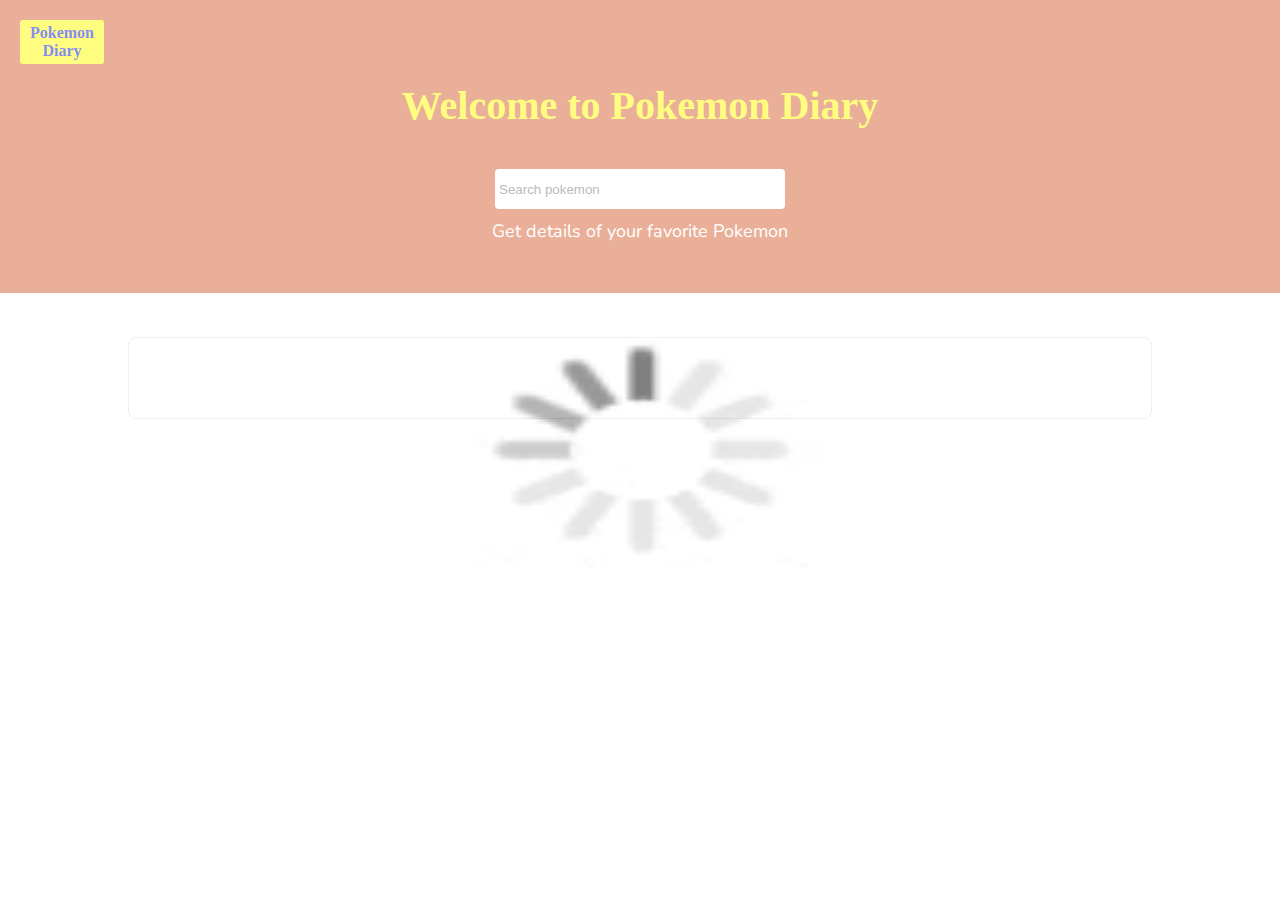
==== pokemonapp/index.html @ a22bbbf0 "projects updated" ====
<!DOCTYPE html>
<html lang="en">
  <head>
    <meta charset="UTF-8" />
    <meta http-equiv="X-UA-Compatible" content="IE=edge" />
    <meta name="viewport" content="width=device-width, initial-scale=1.0" />
    <link rel="stylesheet" href="./css/styles.css" />

    <!-- Font awesome -->
    <link
      rel="stylesheet"
      href="https://cdnjs.cloudflare.com/ajax/libs/font-awesome/5.15.3/css/all.min.css"
      integrity="sha512-iBBXm8fW90+nuLcSKlbmrPcLa0OT92xO1BIsZ+ywDWZCvqsWgccV3gFoRBv0z+8dLJgyAHIhR35VZc2oM/gI1w=="
      crossorigin="anonymous"
      referrerpolicy="no-referrer"
    />
    <title>Pokemon app</title>
  </head>
  <body>
    <header>
      <div class="header-content">
        <div class="logo">Pokemon Diary</div>
        <br />

        <h1 class="title">Welcome to Pokemon Diary</h1>
        <input type="text" class="search" placeholder="Search pokemon" />
        <p>Get details of your favorite Pokemon</p>
      </div>
    </header>
    <br /><br />
    <div class="container">
      <section class="pokemon-section">
        <ul class="pokemon-list"></ul>
        <img src="./img/loading.gif" alt="loading" class="loading" />
        <div id="modal-container" class="modal-container">
          <div class="modal">
            <h1 class="pokemon-name"></h1>
            <hr />
            <img alt="image" class="pokemon-img" />
            <h3 class="pokemon-height"></h3>
            <h3 class="pokemon-weight"></h3>
            <div class="pokemon-type">
              <h3>Types :</h3>
              <h3 class="type1 type"></h3>
              <h3 class="type2 type"></h3>
            </div>
            <div class="pokemon-ability">
              <h3>Abilities :</h3>
              <h3 class="ability1 type"></h3>
              <h3 class="ability2 type"></h3>
            </div>
            <button class="close-btn">
              <i class="far fa-window-close"></i>
            </button>
          </div>
        </div>
      </section>
    </div>
    <script src="./js/promise-polyfilly.js"></script>
    <script src="./js/fetch-polyfill.js"></script>
    <script src="./js/script.js"></script>
  </body>
</html>
---- pokemonapp/css/styles.css ----
@import url('https://fonts.googleapis.com/css2?family=Merienda+One&family=Nunito&display=swap');

* {
  padding: 0;
  margin: 0;
  box-sizing: border-box;
}

body {
  font-family: 'Nunito', sans-serif;
}

header {
  background-color: rgb(212, 95, 48);
  display: flex;
  justify-content: center;
  align-items: center;
  padding: 20px 0;
}

.header-content {
  padding: 30px 0;
  display: flex;
  flex-direction: column;
  justify-content: center;
  align-items: center;
}

.logo {
  font-family: 'Merienda One', 'cursive';
  font-size: 16px;
  font-weight: bold;
  text-align: center;
  color: rgb(7, 25, 224);
  position: fixed;
  top: 20px;
  left: 20px;
  width: 84px;
  border-radius: 3px;
  background-color: rgb(255, 251, 0);
  display: flex;
  justify-content: center;
  align-items: center;
  padding: 4px 6px;
}

.header-content h1 {
  font-family: 'Merienda One', 'cursive';
  margin: 10px 0 20px 0;
  color: rgb(255, 251, 0);
  text-align: center;
  font-size: 40px;
}

.header-content input {
  margin-top: 20px;
  height: 40px;
  border: none;
  padding-left: 4px;
  border-radius: 4px;
  width: 290px;
}

.header-content input:focus {
  outline: none;
}

.header-content p {
  margin: 10px 0 0 0;
  color: white;
  font-size: 18px;
}
.container {
  width: 80%;
  max-width: 1200px;
  margin: auto;
}

.pokemon-list {
  width: 100%;
  max-width: 1200px;
  margin: auto;
  padding: 40px;
  border: 1px solid rgb(224, 220, 220);
  display: flex;
  flex-wrap: wrap;
  justify-content: center;
  align-items: center;
  border-radius: 8px;
}

.pokemon-list li {
  list-style: none;
  margin-left: 20px;
}

.loading {
  position: absolute;
  top: 0;
  left: 0;
  width: 100%;
  height: 100vh;
  opacity: 0.5;
  display: none;
}

.loading.show-loading {
  display: block;
}

.pokemon-btn {
  padding: 8px 16px;
  margin: 10px 0;
  width: 130px;
  border: none;
  background-color: rgb(212, 95, 48);
  color: white;
  border-radius: 4px;
  transition: all 0.2s ease;
  font-size: 18px;
}

.pokemon-btn:hover {
  background-color: rgb(161, 71, 35);
}

/* MODAL CONTAINER */
#modal-container {
  position: fixed;
  padding: 20px;
  box-sizing: border-box;
  top: 0;
  left: 0;
  width: 100%;
  height: 100%;
  background: rgba(0, 0, 0, 0.5);
  z-index: 999;
  overflow: auto;
  display: grid;
  text-align: center;
  display: none;
}

#modal-container.show {
  display: grid;
}

.modal {
  margin: auto;
  box-sizing: border-box;
  background: #fff;
  border-radius: 4px;
  padding: 15px;
  width: 100%;
  max-width: 700px;
  text-align: center;
  position: relative;
}

.modal .pokemon-img {
  width: 200px;
  height: 200px;
  margin: 20px 0;
}

.modal-close {
  float: right;
  -webkit-appearance: none;
  border: 0;
  background: none;
  color: #777;
  text-decoration: underline;
}

.modal-close:hover {
  cursor: pointer;
}

.modal h1 {
  margin: 10px 0;
  color: rgb(212, 95, 48);
  font-size: 40px;
}

.modal button {
  border: none;
  background-color: transparent;
}

.modal button .fa-window-close {
  font-size: 20px;
  position: absolute;
  top: 24px;
  right: 20px;
}

.pokemon-type,
.pokemon-ability {
  display: flex;
  justify-content: center;
  align-items: center;
}

.pokemon-weight {
  margin: 10px 0;
}

.type {
  margin: 10px;
  padding: 6px 10px;
  border-radius: 4px;
}

.type1,
.ability1 {
  background: rgb(74, 230, 74);
}

.type2,
.ability2 {
  background: rgb(247, 84, 84);
  color: white;
}
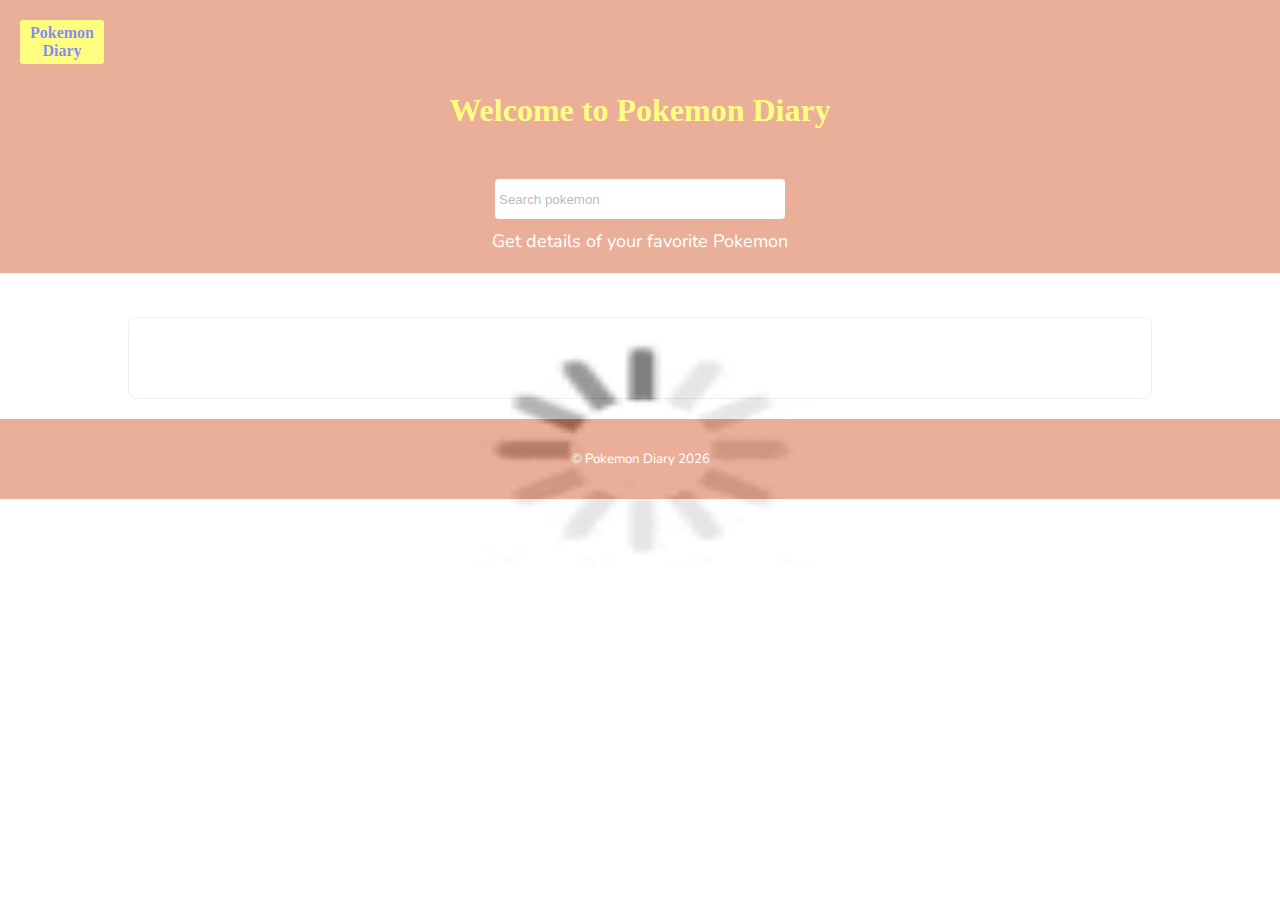
==== commit c56b7032: "copyrights updated" ====
--- a/pokemonapp/index.html
+++ b/pokemonapp/index.html
@@ -56,6 +56,15 @@
         </div>
       </section>
     </div>
+    <footer>
+      <small>
+        <div>
+          &copy; Pokemon Diary
+          <span id="copyright"></span>
+        </div>
+      </small>
+    </footer>
+
     <script src="./js/promise-polyfilly.js"></script>
     <script src="./js/fetch-polyfill.js"></script>
     <script src="./js/script.js"></script>
--- a/pokemonapp/css/styles.css
+++ b/pokemonapp/css/styles.css
@@ -19,7 +19,9 @@
 }
 
 .header-content {
-  padding: 30px 0;
+  width: 80%;
+  max-width: 1200px;
+  margin: auto;
   display: flex;
   flex-direction: column;
   justify-content: center;
@@ -32,7 +34,7 @@
   font-weight: bold;
   text-align: center;
   color: rgb(7, 25, 224);
-  position: fixed;
+  position: absolute;
   top: 20px;
   left: 20px;
   width: 84px;
@@ -46,10 +48,11 @@
 
 .header-content h1 {
   font-family: 'Merienda One', 'cursive';
-  margin: 10px 0 20px 0;
+  margin: 20px 0 0 0;
   color: rgb(255, 251, 0);
   text-align: center;
-  font-size: 40px;
+  font-size: 32px;
+  padding: 30px 0;
 }
 
 .header-content input {
@@ -221,3 +224,13 @@
   background: rgb(247, 84, 84);
   color: white;
 }
+
+footer {
+  background-color: rgb(212, 95, 48);
+  height: 80px;
+  margin-top: 20px;
+  color: white;
+  display: flex;
+  justify-content: center;
+  align-items: center;
+}
